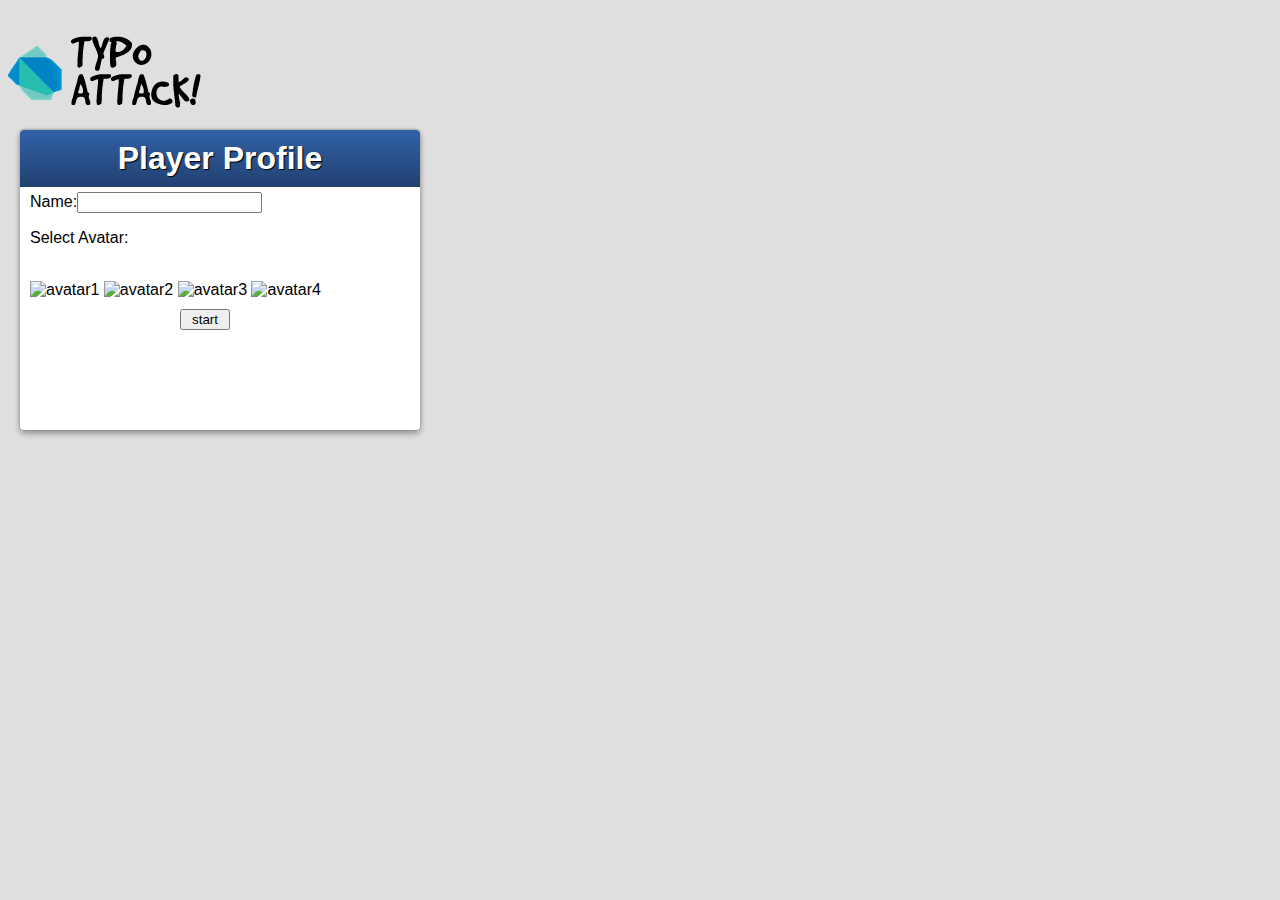
==== index.html @ 49053125 "new logo and layout changes" ====
<!DOCTYPE html>

<html>
<head>
  <meta charset="utf-8">
  <title>Typo Attack ::: Dart Style</title>

  <link rel="stylesheet" href="style.css">
</head>
<body>
<img src="images/typologo.png" alt="typo attack logo"/>
  <section id="profile">
 <h1>Player Profile</h1>
  <div id="profileinput">
             Name:<input type="text" name="fname" id="fname"/>
            <br/>
            <p>Select Avatar:</p>
            <br/>
            <div id="avatarslist">
            <img src="http://img1.jurko.net/avatar_16693.jpg" id="avatar1" alt="avatar1"/>
            <img src="http://img1.jurko.net/avatar_8820.gif" id="avatar2" alt="avatar2"/>
            <img src="http://img1.jurko.net/avatar_11188.gif" id="avatar3" alt="avatar3"/>
            <img src="http://img1.jurko.net/797509.jpg" id="avatar4" alt="avatar4"/>
            </div>
            <button type="button" id="startbtn">start</button>
  </section>

  <section id="game">
    <canvas></canvas>
  </section>

  <script type="application/dart" src="./dart/app.dart"></script>
  <script src="http://dart.googlecode.com/svn/branches/bleeding_edge/dart/client/dart.js"></script>
</body>
</html>
---- style.css ----
body {
	background: #dfdfdf;
	font-family: Helvetica,Arial,sans-serif;
}

section {
	background: #fff;
	border-radius: 4px;
	position: absolute;
	top: 20px;
	bottom: 20px;
	left: 50%;
	box-shadow: 0 3px 6px rgba(0,0,0,.4),
				0 -1px 2px rgba(0,0,0,.2);
}

	section h1 {
		background: -webkit-gradient(linear, 0 0, 0 100%, from(#3161A8), to(#214170));
		border-radius: 4px 4px 0 0;
		color: #FFF;
		margin: 0;
		padding: 10px;
        text-shadow: 1px 1px 1px rgba(0,0,0,1);
        text-align: center;
	}

#start {
	margin-left: -250px;
	width: 500px;
}

#game {
	display: none;
	margin-left: -400px;
	width: 800px;
}
#profile{
position:absolute;
top:130px;
left:20px;
width: 400px;
-webkit-transition: left 2s;
height:300px;
}
#profileinput{
margin: 5px 0 0 10px;
}
#startbtn{
margin:10px 0 0 150px;
width:50px;
}
.avatarselected{
	border: 2px solid black;
}

.hidden{
	display:none;
}

/*#game canvas {
	position: absolute;
	top: 0px;
	left: 50%;
	margin-left: -512px;
}*/
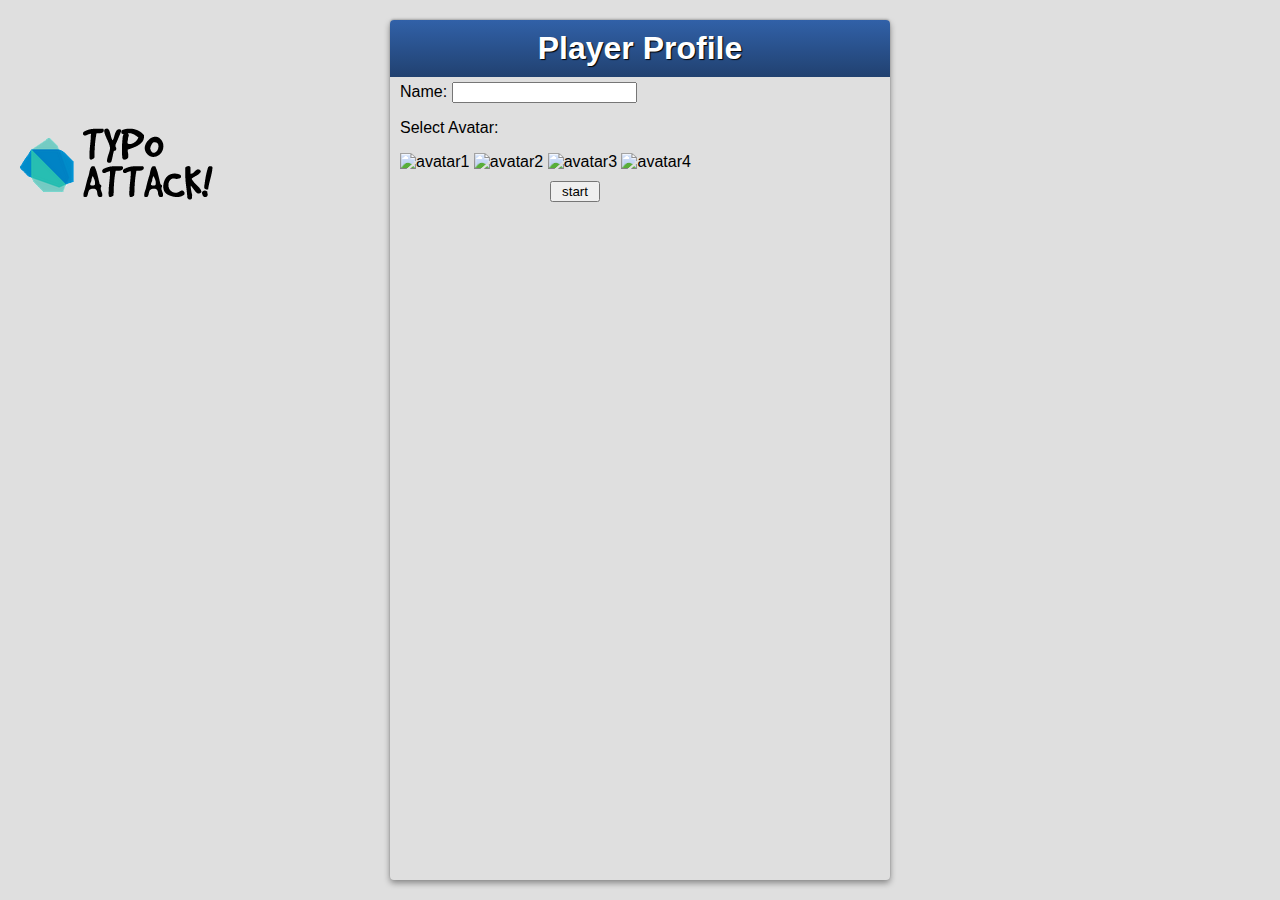
==== commit ad6bff72: "Game screen" ====
--- a/index.html
+++ b/index.html
@@ -8,25 +8,34 @@
   <link rel="stylesheet" href="style.css">
 </head>
 <body>
-<img src="images/typologo.png" alt="typo attack logo"/>
   <section id="profile">
- <h1>Player Profile</h1>
-  <div id="profileinput">
-             Name:<input type="text" name="fname" id="fname"/>
-            <br/>
-            <p>Select Avatar:</p>
-            <br/>
-            <div id="avatarslist">
-            <img src="http://img1.jurko.net/avatar_16693.jpg" id="avatar1" alt="avatar1"/>
-            <img src="http://img1.jurko.net/avatar_8820.gif" id="avatar2" alt="avatar2"/>
-            <img src="http://img1.jurko.net/avatar_11188.gif" id="avatar3" alt="avatar3"/>
-            <img src="http://img1.jurko.net/797509.jpg" id="avatar4" alt="avatar4"/>
-            </div>
-            <button type="button" id="startbtn">start</button>
+    <h1>Player Profile</h1>
+    <div id="profileinput">
+      <label>Name:</label>
+      <input type="text" name="fname" id="fname"/>
+
+      <p>Select Avatar:</p>
+      <div id="avatarslist">
+        <img src="http://img1.jurko.net/avatar_16693.jpg" id="avatar1" alt="avatar1"/>
+        <img src="http://img1.jurko.net/avatar_8820.gif" id="avatar2" alt="avatar2"/>
+        <img src="http://img1.jurko.net/avatar_11188.gif" id="avatar3" alt="avatar3"/>
+        <img src="http://img1.jurko.net/797509.jpg" id="avatar4" alt="avatar4"/>
+      </div>
+      <button type="button" id="startbtn">start</button>
   </section>
 
   <section id="game">
     <canvas></canvas>
+    <div id="players">
+      <div id="player1" class="player">
+        <h2></h2>
+        <span class="score">0</span>
+      </div>
+      <div id="player2" class="player">
+        <span class="score">0</span>
+        <h2></h2>
+      </div>
+    </div>
   </section>
 
   <script type="application/dart" src="./dart/app.dart"></script>
--- a/style.css
+++ b/style.css
@@ -1,10 +1,10 @@
 body {
-	background: #dfdfdf;
+	background: #dfdfdf url(images/typologo.png) no-repeat 20px 100px;
 	font-family: Helvetica,Arial,sans-serif;
 }
 
 section {
-	background: #fff;
+	background: transparent;
 	border-radius: 4px;
 	position: absolute;
 	top: 20px;
@@ -24,7 +24,7 @@
         text-align: center;
 	}
 
-#start {
+#profile {
 	margin-left: -250px;
 	width: 500px;
 }
@@ -34,14 +34,48 @@
 	margin-left: -400px;
 	width: 800px;
 }
-#profile{
-position:absolute;
-top:130px;
-left:20px;
-width: 400px;
--webkit-transition: left 2s;
-height:300px;
-}
+	#game canvas {
+		border-bottom: 1px solid #ccc;
+		width: 800px;
+		height: 350px;
+		z-index: 10;
+	}
+
+	#game #players {
+		position: absolute;
+		bottom: 0;
+		left: 0;
+		right: 0;
+		height: 100px;
+	}
+	#game .player {
+		position: absolute;
+		bottom: 0;
+		display: -webkit-box;
+		padding-bottom: 20px;
+	}
+		#game .player h2 {
+			margin: 0;
+			padding: 0 10px;
+		}
+		#game .player .score {
+			color: #fff;
+                background: #3161A8;
+                padding: 2px 10px;
+                -webkit-border-radius: 4px;
+                border: 2px solid #12243F;
+                background-image: -webkit-gradient(linear, 50% 0%, 50% 100%,
+                                       color-stop(0%, #618ED1),
+                                       color-stop(1%, #3161A8),
+                                       color-stop(100%, #214170));
+		}
+	#player1 {
+		left: 20px;
+	}
+	#player2 {
+		right: 20px;
+	}
+
 #profileinput{
 margin: 5px 0 0 10px;
 }
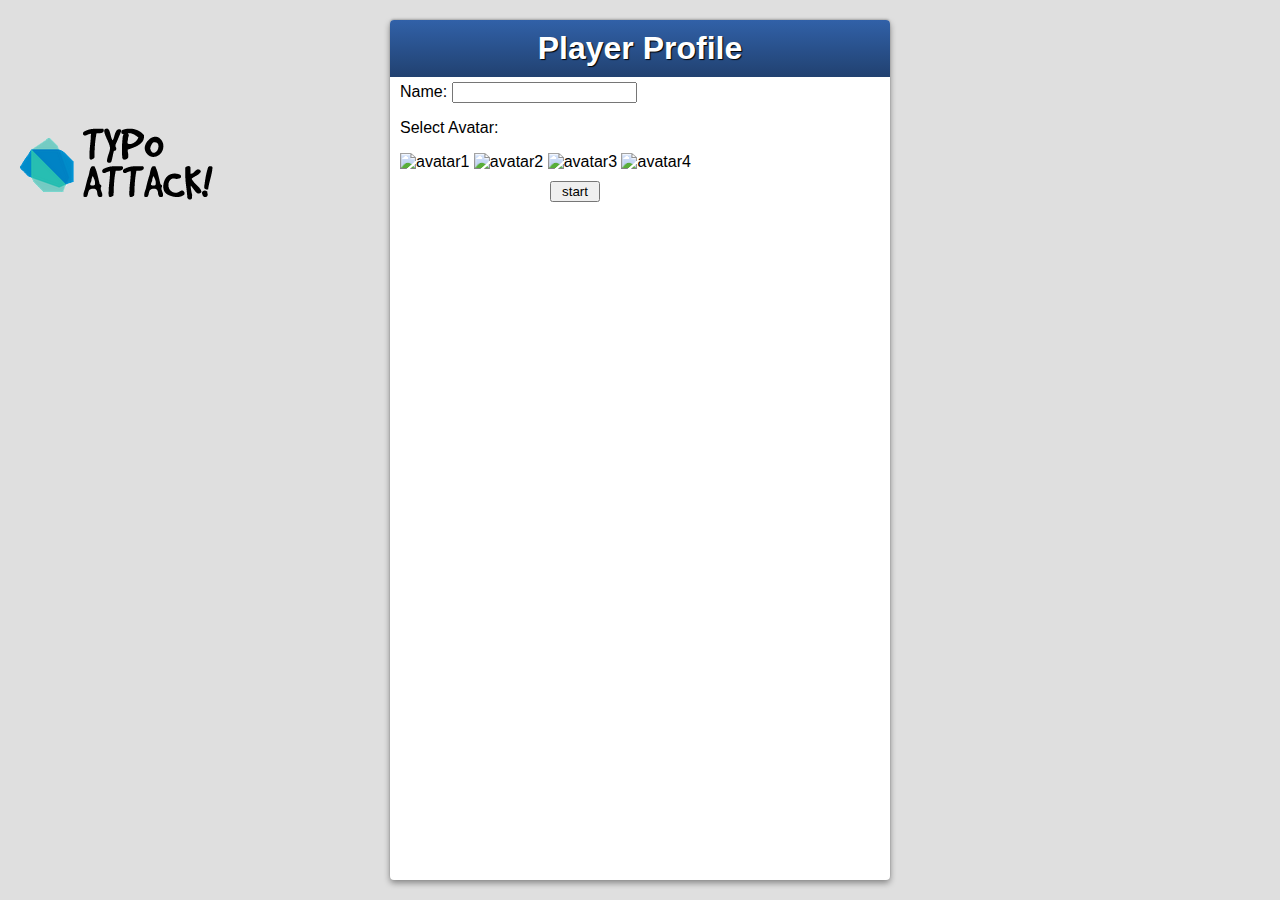
==== commit 8df95dac: "Fix canvas" ====
--- a/index.html
+++ b/index.html
@@ -25,7 +25,7 @@
   </section>
 
   <section id="game">
-    <canvas></canvas>
+    <canvas width="800" height="350"></canvas>
     <div id="players">
       <div id="player1" class="player">
         <h2></h2>
@@ -35,6 +35,8 @@
         <span class="score">0</span>
         <h2></h2>
       </div>
+
+      <input type="text">
     </div>
   </section>
 
--- a/style.css
+++ b/style.css
@@ -4,7 +4,7 @@
 }
 
 section {
-	background: transparent;
+	background: #fff;
 	border-radius: 4px;
 	position: absolute;
 	top: 20px;
@@ -34,6 +34,16 @@
 	margin-left: -400px;
 	width: 800px;
 }
+	#game input {
+		position: absolute;
+		width: 200px;
+		left: 50%;
+		margin-left: -100px;
+		bottom: 20px;
+		font-size: 20px;
+		padding: 4px 8px;
+		text-align: center;
+	}
 	#game canvas {
 		border-bottom: 1px solid #ccc;
 		width: 800px;
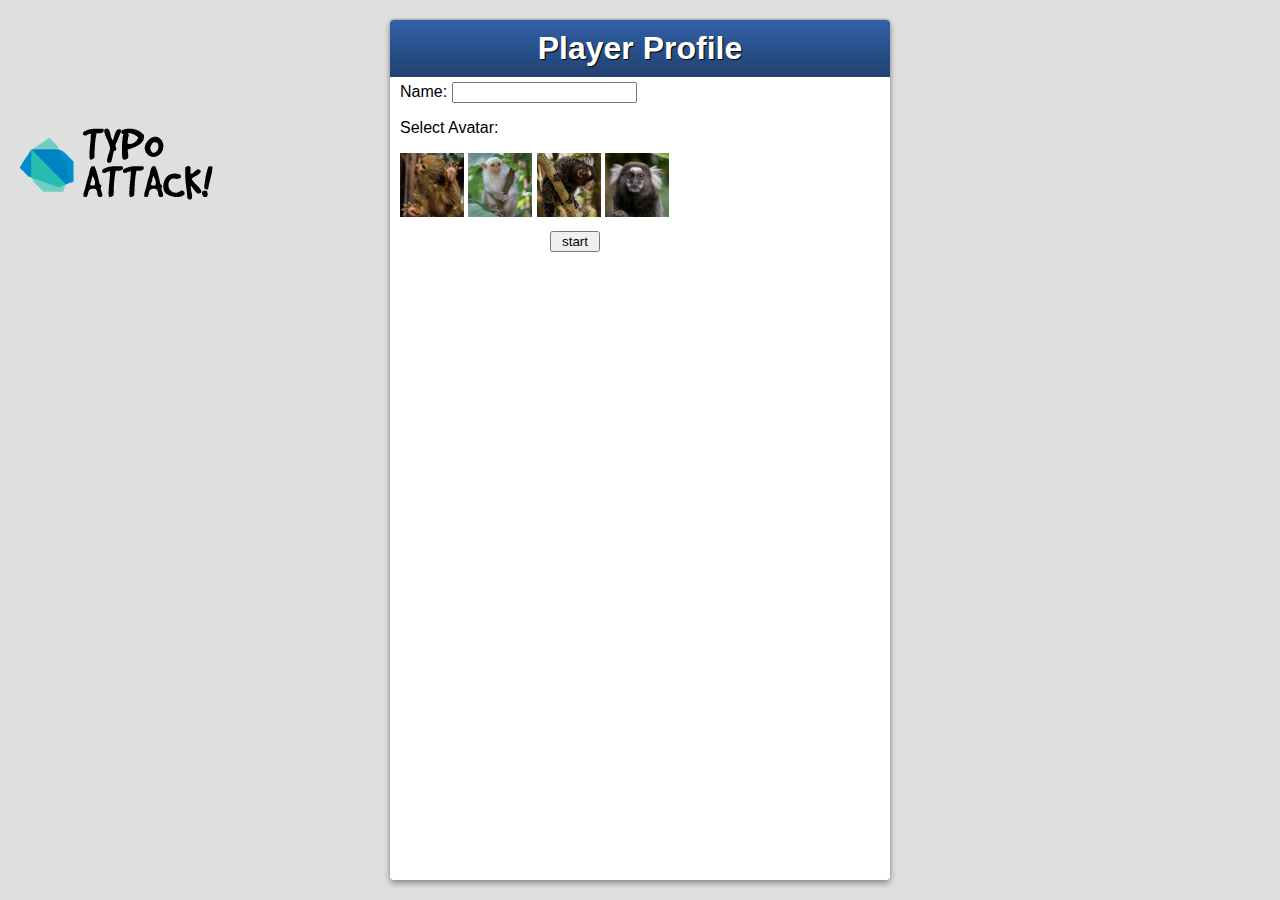
==== commit e5ea5d73: "Ariops" ====
--- a/index.html
+++ b/index.html
@@ -16,10 +16,10 @@
 
       <p>Select Avatar:</p>
       <div id="avatarslist">
-        <img src="http://img1.jurko.net/avatar_16693.jpg" id="avatar1" alt="avatar1"/>
-        <img src="http://img1.jurko.net/avatar_8820.gif" id="avatar2" alt="avatar2"/>
-        <img src="http://img1.jurko.net/avatar_11188.gif" id="avatar3" alt="avatar3"/>
-        <img src="http://img1.jurko.net/797509.jpg" id="avatar4" alt="avatar4"/>
+        <img src="images/avatar1.jpg" id="avatar1" alt="avatar1" width="64"/>
+        <img src="images/avatar2.jpg" id="avatar2" alt="avatar2" width="64"/>
+        <img src="images/avatar3.jpg" id="avatar3" alt="avatar3" width="64"/>
+        <img src="images/avatar4.jpg" id="avatar4" alt="avatar4" width="64"/>
       </div>
       <button type="button" id="startbtn">start</button>
   </section>
--- a/style.css
+++ b/style.css
@@ -49,6 +49,7 @@
 		width: 800px;
 		height: 350px;
 		z-index: 10;
+		background: url(images/background2.jpg);
 	}
 
 	#game #players {
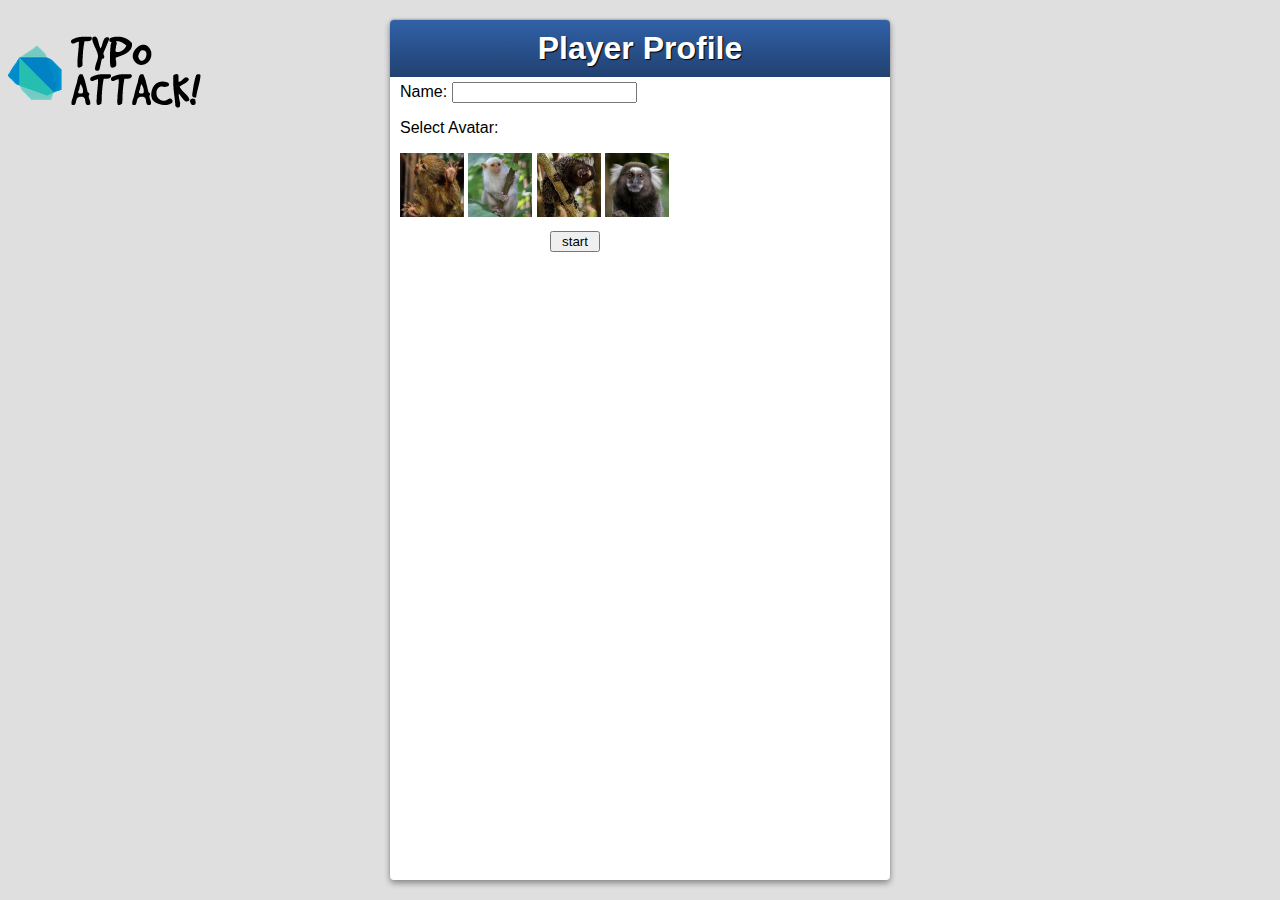
==== commit 8f7a1655: "logo css alterations" ====
--- a/index.html
+++ b/index.html
@@ -8,6 +8,7 @@
   <link rel="stylesheet" href="style.css">
 </head>
 <body>
+<img src="images/typologo.png" alt="logo" id"logo"/>
   <section id="profile">
     <h1>Player Profile</h1>
     <div id="profileinput">
--- a/style.css
+++ b/style.css
@@ -1,5 +1,5 @@
 body {
-	background: #dfdfdf url(images/typologo.png) no-repeat 20px 100px;
+	background: #dfdfdf no-repeat 20px 100px;
 	font-family: Helvetica,Arial,sans-serif;
 }
 
@@ -23,7 +23,10 @@
         text-shadow: 1px 1px 1px rgba(0,0,0,1);
         text-align: center;
 	}
-
+#logo{
+position:absolute;
+top:50px;
+left:0px;}
 #profile {
 	margin-left: -250px;
 	width: 500px;
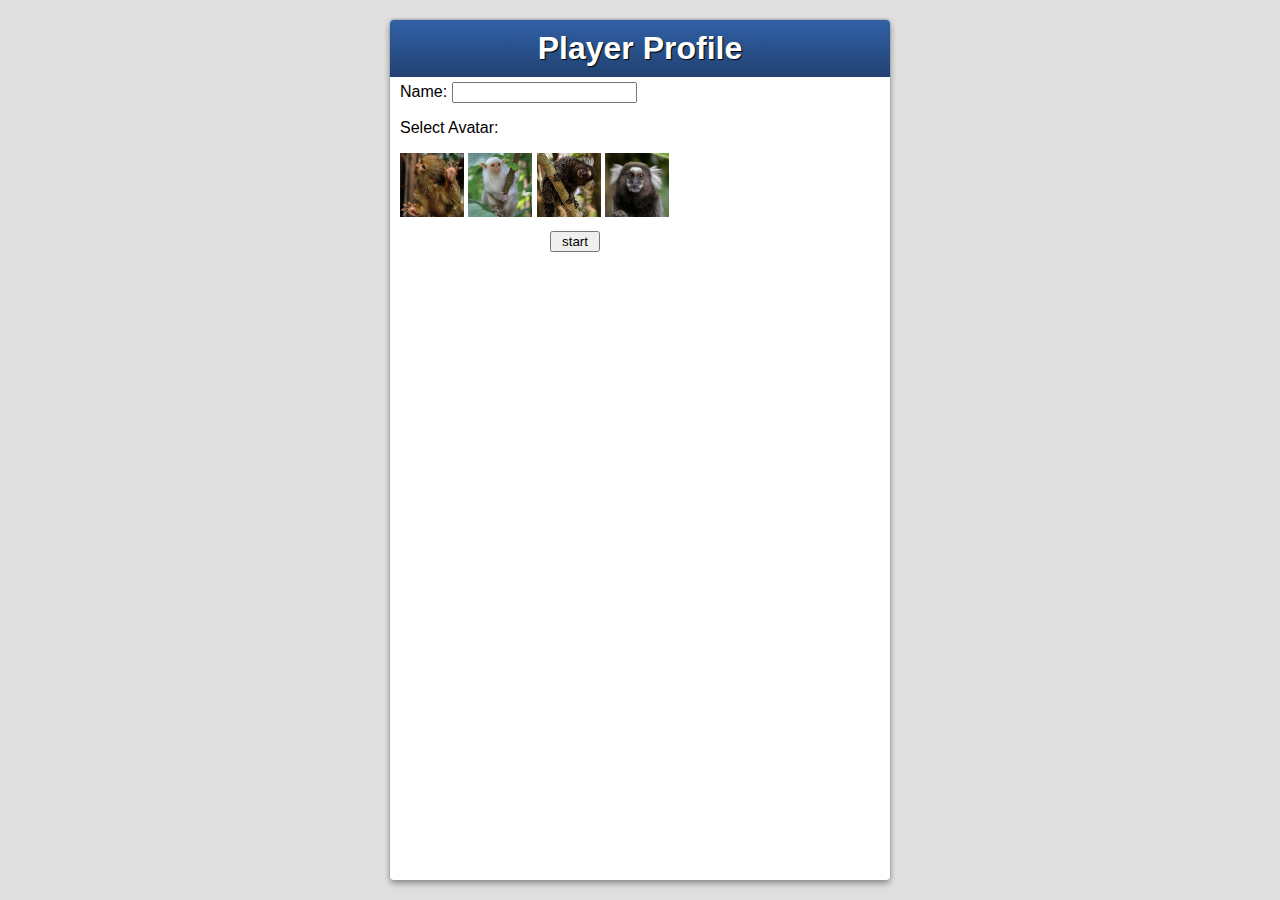
==== commit a624322b: "Fix avatars" ====
--- a/index.html
+++ b/index.html
@@ -8,7 +8,6 @@
   <link rel="stylesheet" href="style.css">
 </head>
 <body>
-<img src="images/typologo.png" alt="logo" id"logo"/>
   <section id="profile">
     <h1>Player Profile</h1>
     <div id="profileinput">
@@ -29,12 +28,14 @@
     <canvas width="800" height="350"></canvas>
     <div id="players">
       <div id="player1" class="player">
+      	<img src="" width="64">
         <h2></h2>
         <span class="score">0</span>
       </div>
       <div id="player2" class="player">
         <span class="score">0</span>
         <h2></h2>
+        <img src="" width="64">
       </div>
 
       <input type="text">
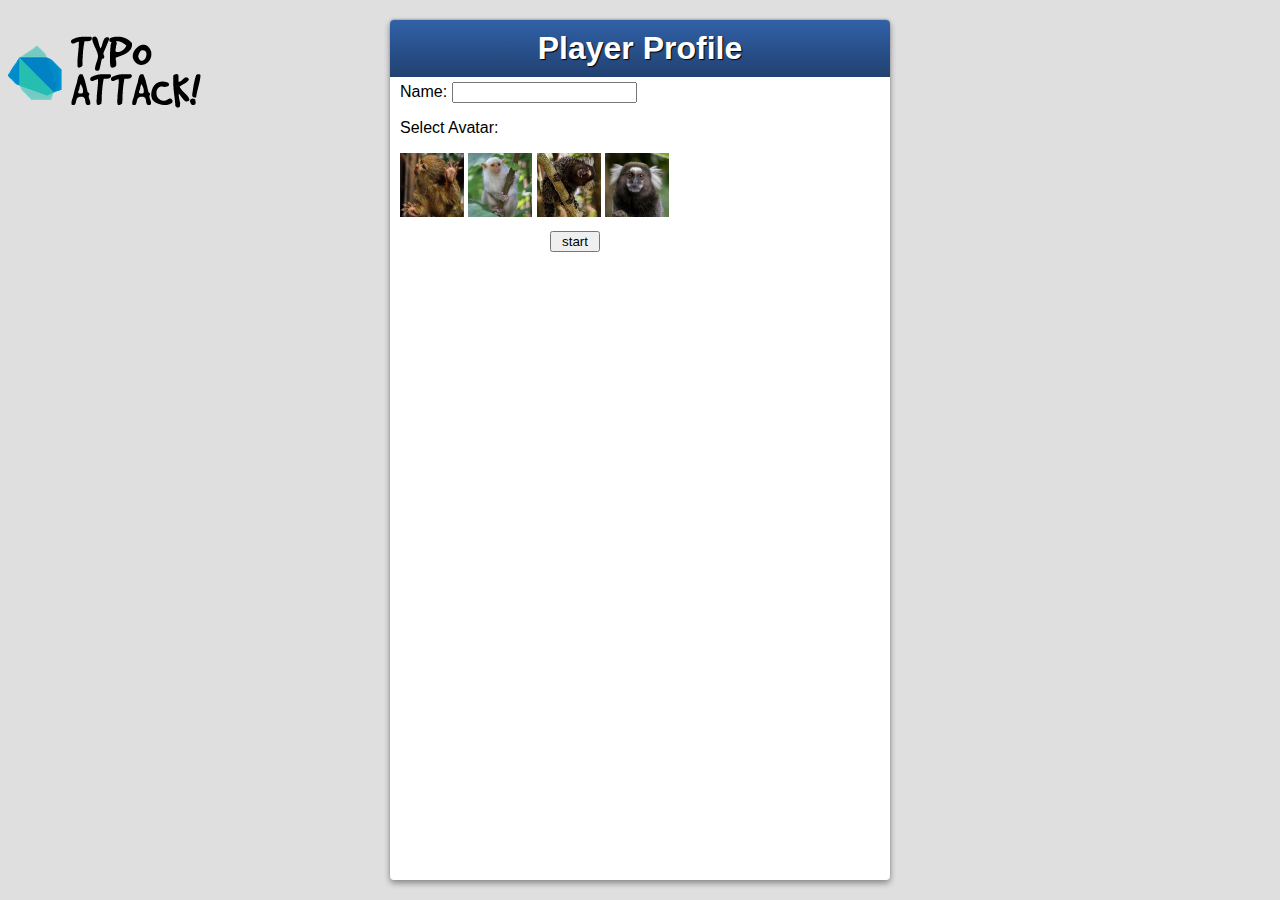
==== commit d57df346: "Merge branch 'master' of github.com:pedronveloso/dart_typo_attack" ====
--- a/index.html
+++ b/index.html
@@ -8,6 +8,7 @@
   <link rel="stylesheet" href="style.css">
 </head>
 <body>
+<img src="images/typologo.png" alt="logo" id"logo"/>
   <section id="profile">
     <h1>Player Profile</h1>
     <div id="profileinput">
